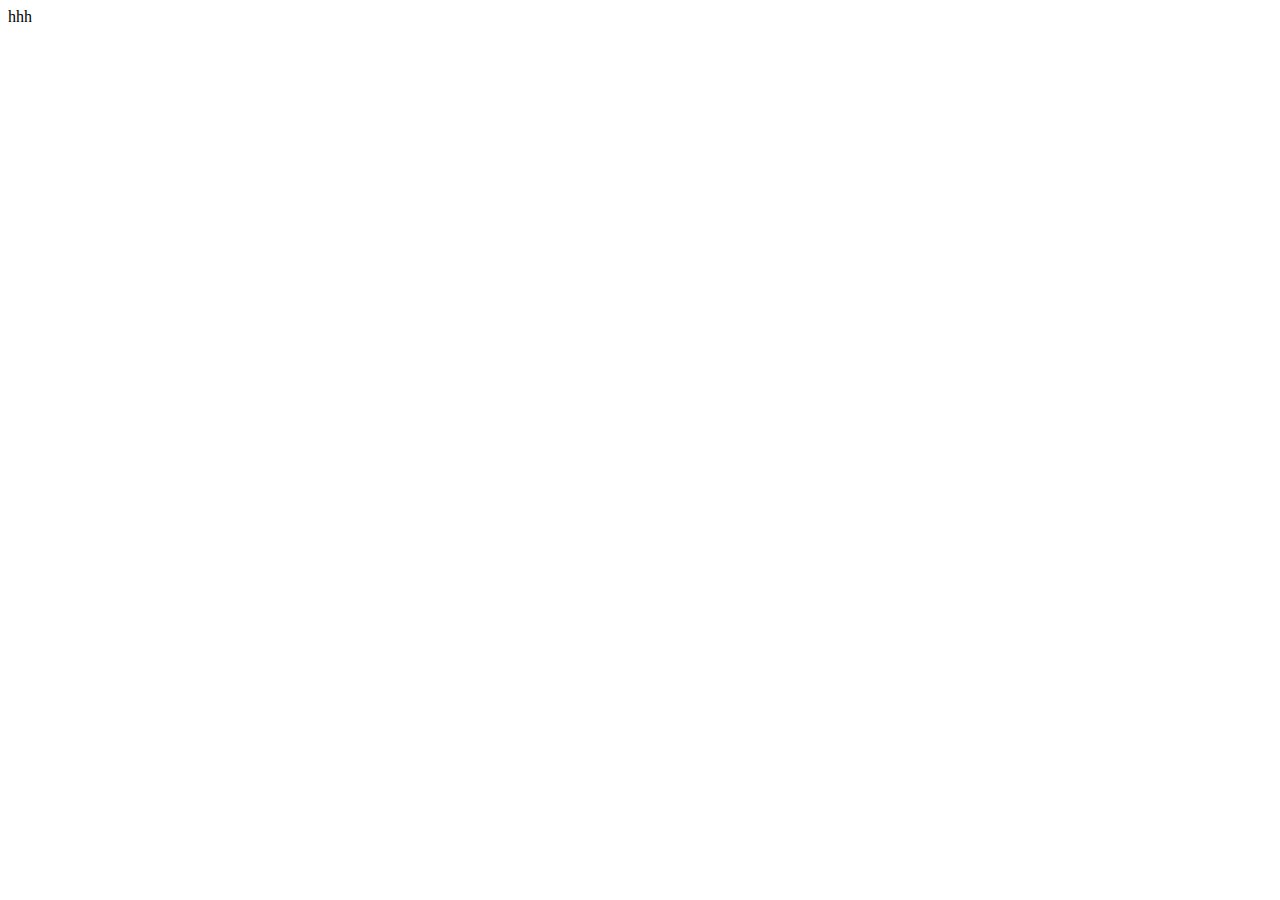
==== index.html @ ff0029cd "f" ====
<!DOCTYPE html>
<html lang="en">
<head>
    <meta charset="UTF-8">
    <meta http-equiv="X-UA-Compatible" content="IE=edge">
    <meta name="viewport" content="width=device-width, initial-scale=1.0">
    <title>Quest Ann main page</title>
</head>
<body>
    hhh
</body>
</html>
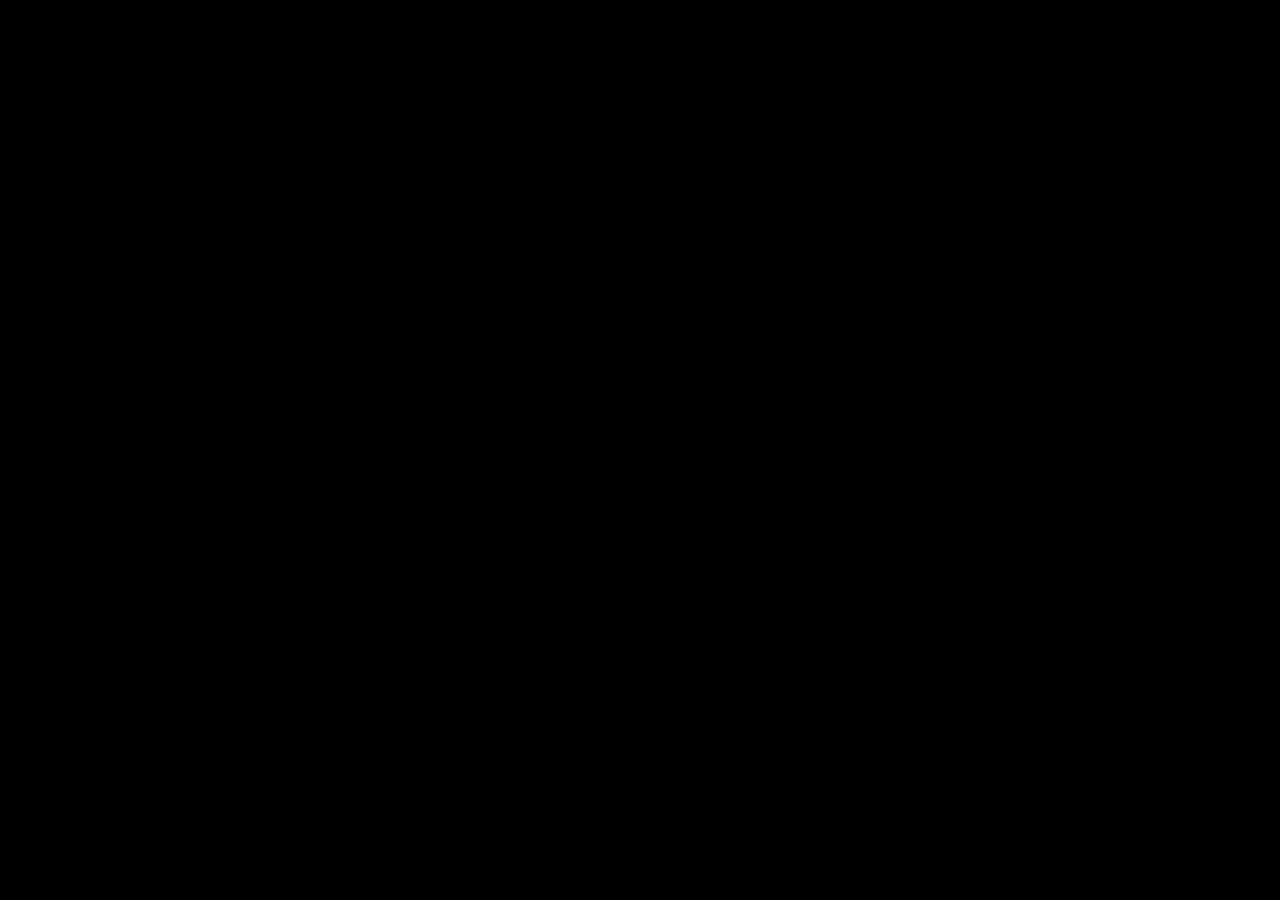
==== commit 27feb991: "f" ====
--- a/index.html
+++ b/index.html
@@ -5,6 +5,7 @@
     <meta http-equiv="X-UA-Compatible" content="IE=edge">
     <meta name="viewport" content="width=device-width, initial-scale=1.0">
     <title>Quest Ann main page</title>
+    <link rel="stylesheet" href="index.css">
 </head>
 <body>
     hhh
--- a/index.css
+++ b/index.css
@@ -0,0 +1,3 @@
+* {
+    background: black;
+}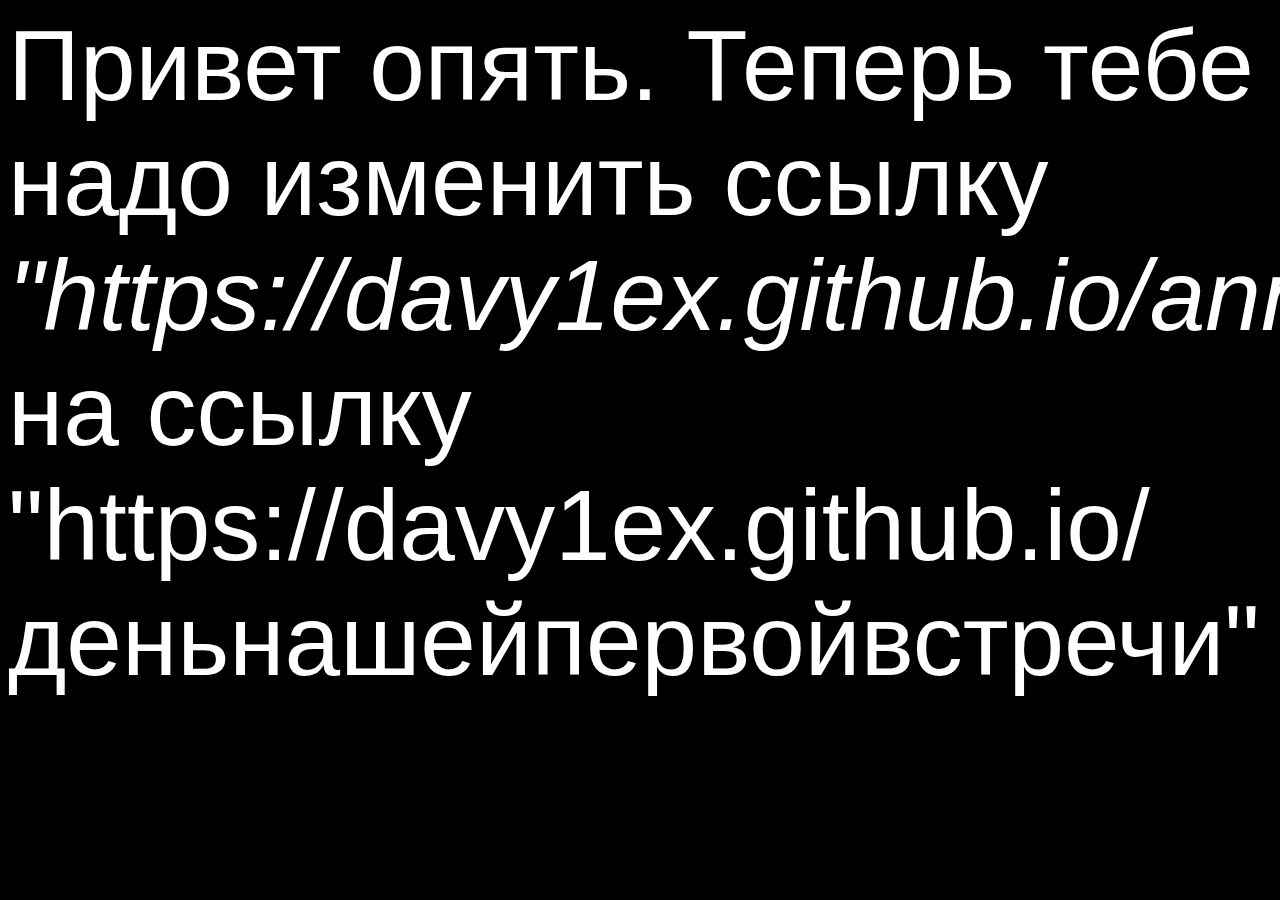
==== commit c2085a32: "f" ====
--- a/index.html
+++ b/index.html
@@ -8,6 +8,6 @@
     <link rel="stylesheet" href="index.css">
 </head>
 <body>
-    hhh
+    Привет опять. Теперь тебе надо изменить ссылку <i>"https://davy1ex.github.io/ann/"</i> на ссылку "https://davy1ex.github.io/деньнашейпервойвстречи"
 </body>
 </html>--- a/index.css
+++ b/index.css
@@ -1,3 +1,6 @@
 * {
     background: black;
+    color: white;
+    font-size: 100px;
+    font-family: 'Franklin Gothic Medium', 'Arial Narrow', Arial, sans-serif;
 }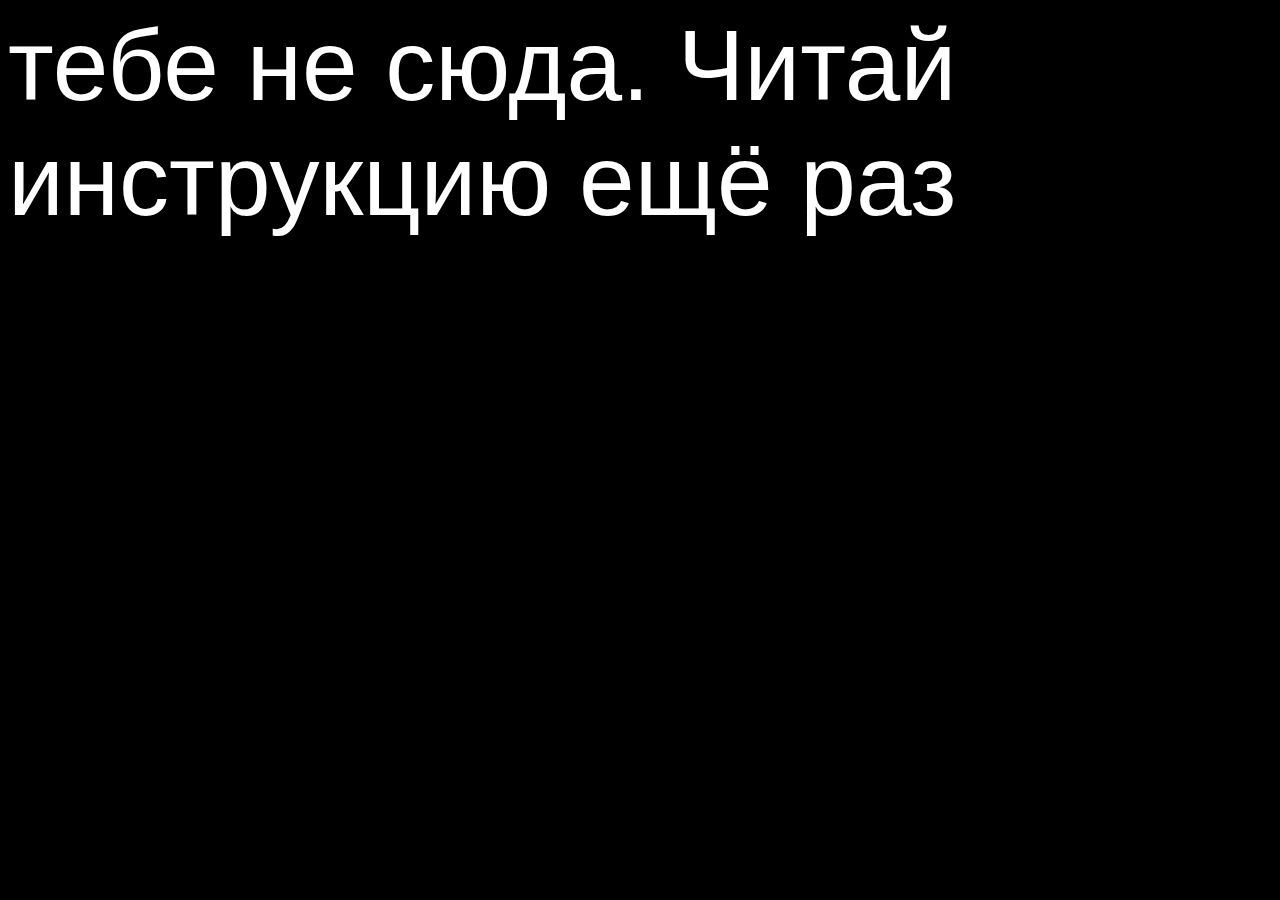
==== commit 9563f22b: "f" ====
--- a/index.html
+++ b/index.html
@@ -8,6 +8,6 @@
     <link rel="stylesheet" href="index.css">
 </head>
 <body>
-    Привет опять. Теперь тебе надо изменить ссылку <i>"https://davy1ex.github.io/ann/"</i> на ссылку "https://davy1ex.github.io/деньнашейпервойвстречи"
+    тебе не сюда. Читай инструкцию ещё раз
 </body>
 </html>